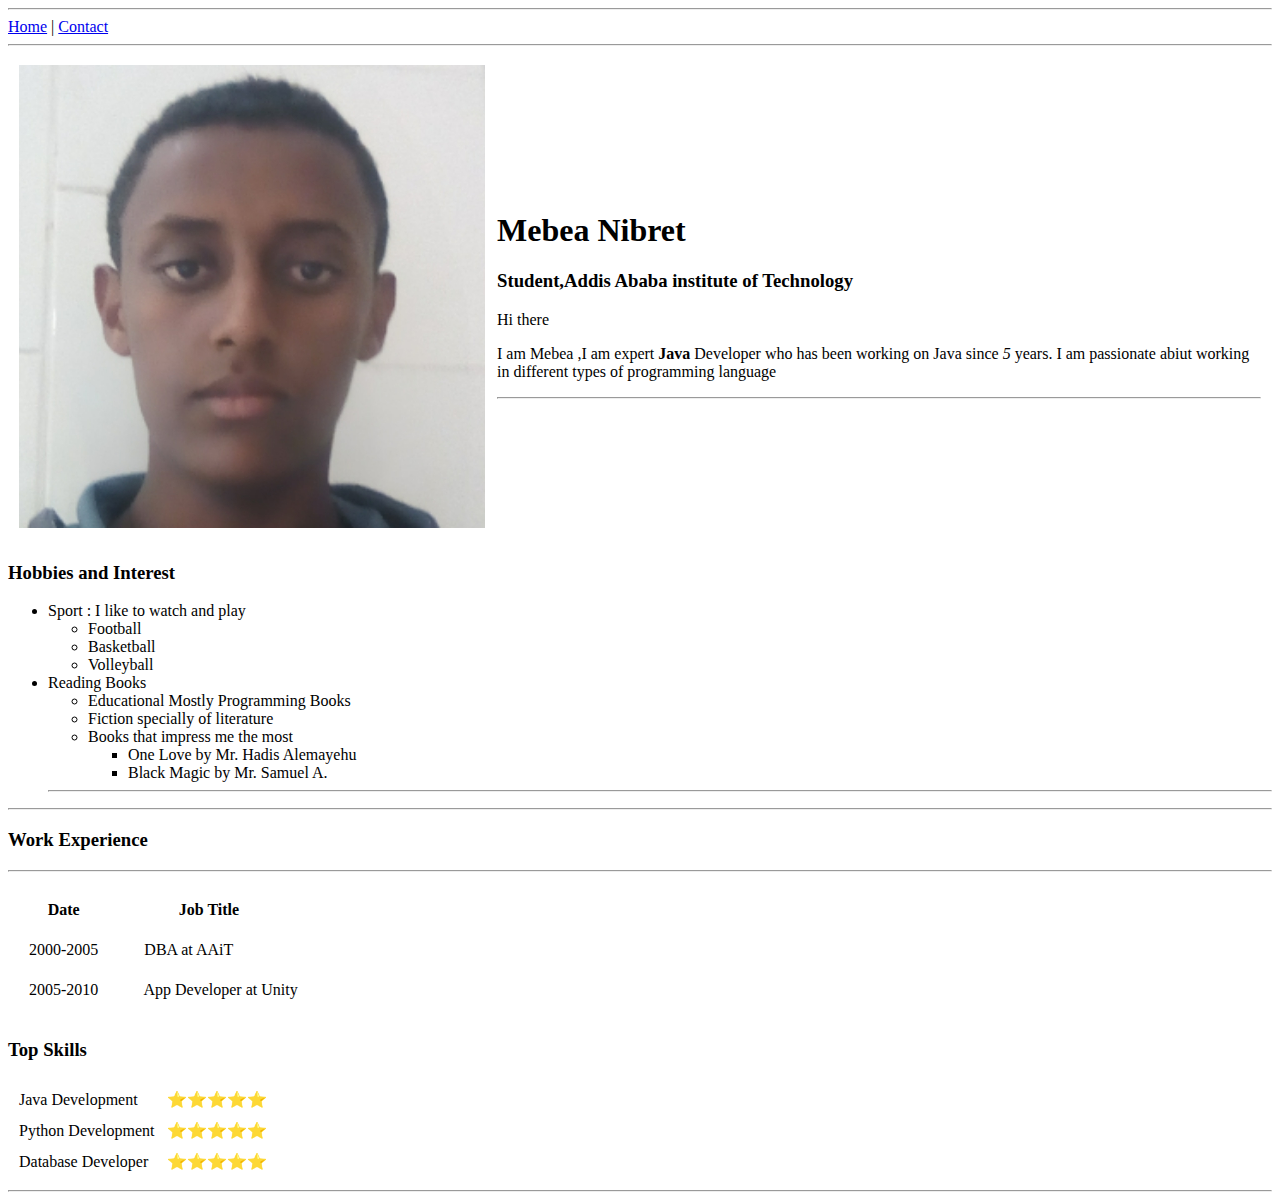
==== index.html @ ee4db9bf "first html commit." ====
<!DOCTYPE html>
<html lang="en">
    <head>
        <meta charset="UTF-8">
        <meta name="viewport" content="width=device-width, initial-scale=1.0">
        <title>Mebea Cv</title>
    </head>
    <body>
        <!-- Start -->

        <hr>
        <a href="index.html" target="blank">Home</a>    |
        <a href="contact.html" target="blank">Contact</a>


        <hr>



        <table cellspacing="10">
            <tr>
                <td>   <img src="./asset/images/IMG_20190409_080406.jpg" alt="Profile picture"> </td>
                <td>
                    <h1>Mebea Nibret</h1>
                    <h3>Student,Addis Ababa institute of Technology</h3>
                    <p>Hi there</p>
                    <p>I am Mebea ,I am expert<strong> Java </strong>Developer who has been working on Java since <em> 5 </em>years. I am passionate abiut working in different types of programming language
                    </p>
                    <hr>
                    
                </td>
            </tr>
        </table>
        <h3>Hobbies and Interest</h3>
            <ul>
                        <li>Sport : I like to watch and play
                            <ul>
                                <li>Football</li>
                                <li>Basketball</li>
                                <li>Volleyball</li>
                            </ul>
                        </li>
                        <li>Reading Books
                            <ul>
                                <li>Educational Mostly Programming Books</li>
                                <li>Fiction specially of literature
                                    <li>Books that impress me the most
                                        <ul>
                                            <li>One Love by Mr. Hadis Alemayehu</li>
                                            <li>Black Magic by Mr. Samuel A.</li>
                                        </ul>
                                    </li>
                                </li>
                            </ul>
                        </li>
                        <hr>
                    </ul>
                    <hr>
                    <h3>Work Experience</h3>
                    <table cellspacing="20">
                        <tr>
                            <th>Date</th>
                            <th>Job Title</th>
                            
                        </tr>
                        <tr>
                            <td>2000-2005</td>
                            <td>&nbsp &nbsp &nbsp DBA at AAiT</td>
                        </tr>
                        <tr>
                            <td>2005-2010</td>
                            <td>&nbsp &nbsp &nbsp App Developer at Unity</td>
                        </tr>
                        <hr>


                    </table>
                    <h3>Top Skills</h3>
                    <table cellspacing="10">
                        <tr>
                            <td>Java Development</td>
                            <td>⭐⭐⭐⭐⭐</td>


                        </tr>
                        <tr>
                        <td>Python Development</td>
                        <td>⭐⭐⭐⭐⭐</td>
                        </tr>

                        <tr>
                            <td>Database Developer</td>
                            <td>⭐⭐⭐⭐⭐</td>
                        </tr>

                    </table>
                    <hr>
        
    </body>
    
    
</html>
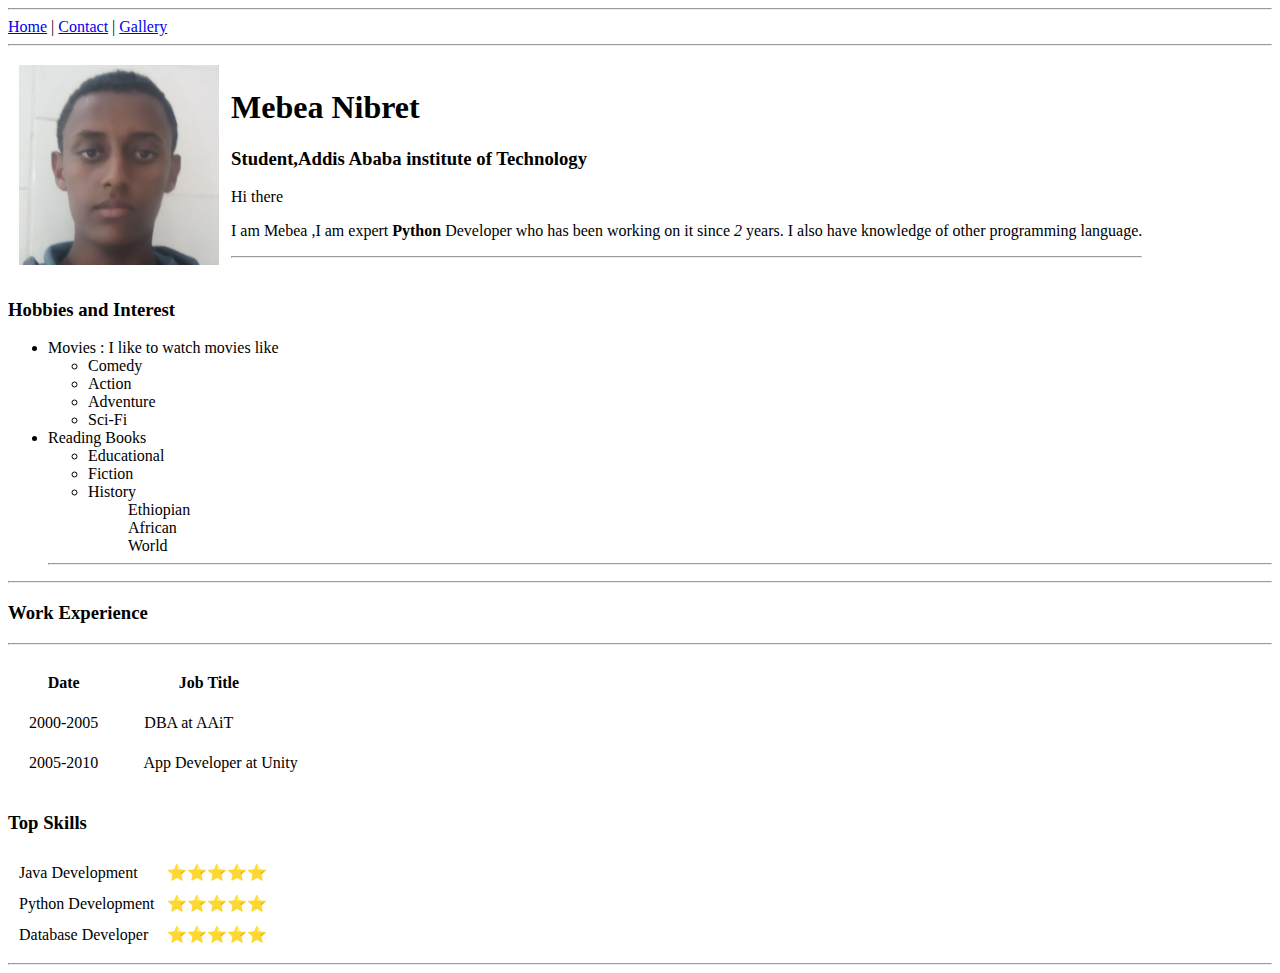
==== commit 047e261f: "Another commited added" ====
--- a/index.html
+++ b/index.html
@@ -4,27 +4,27 @@
         <meta charset="UTF-8">
         <meta name="viewport" content="width=device-width, initial-scale=1.0">
         <title>Mebea Cv</title>
+        <link rel="icon" href="./asset/images/HomeIcon.jpg">
     </head>
     <body>
         <!-- Start -->
 
         <hr>
         <a href="index.html" target="blank">Home</a>    |
-        <a href="contact.html" target="blank">Contact</a>
-
-
+        <a href="contact.html" target="blank">Contact</a> |
+        <a href="Gallery.html" target="blank">Gallery</a>
         <hr>
 
 
 
         <table cellspacing="10">
             <tr>
-                <td>   <img src="./asset/images/IMG_20190409_080406.jpg" alt="Profile picture"> </td>
+                <td>   <img src="./asset/images/PP.jpg" alt="Profile picture" height="200" width="200"> </td>
                 <td>
                     <h1>Mebea Nibret</h1>
                     <h3>Student,Addis Ababa institute of Technology</h3>
                     <p>Hi there</p>
-                    <p>I am Mebea ,I am expert<strong> Java </strong>Developer who has been working on Java since <em> 5 </em>years. I am passionate abiut working in different types of programming language
+                    <p>I am Mebea ,I am expert<strong> Python </strong>Developer who has been working on it since <em> 2 </em>years. I also have knowledge of other programming language.
                     </p>
                     <hr>
                     
@@ -33,23 +33,22 @@
         </table>
         <h3>Hobbies and Interest</h3>
             <ul>
-                        <li>Sport : I like to watch and play
+                        <li>Movies : I like to watch movies like
                             <ul>
-                                <li>Football</li>
-                                <li>Basketball</li>
-                                <li>Volleyball</li>
+                                <li>Comedy</li>
+                                <li>Action</li>
+                                <li>Adventure</li>
+                                <li>Sci-Fi</li>
                             </ul>
                         </li>
                         <li>Reading Books
                             <ul>
-                                <li>Educational Mostly Programming Books</li>
-                                <li>Fiction specially of literature
-                                    <li>Books that impress me the most
-                                        <ul>
-                                            <li>One Love by Mr. Hadis Alemayehu</li>
-                                            <li>Black Magic by Mr. Samuel A.</li>
-                                        </ul>
-                                    </li>
+                                <li>Educational</li>
+                                <li>Fiction</li>
+                                <li>History
+                                    <ul>Ethiopian</ul>
+                                    <ul>African</ul>
+                                    <ul>World</ul>
                                 </li>
                             </ul>
                         </li>
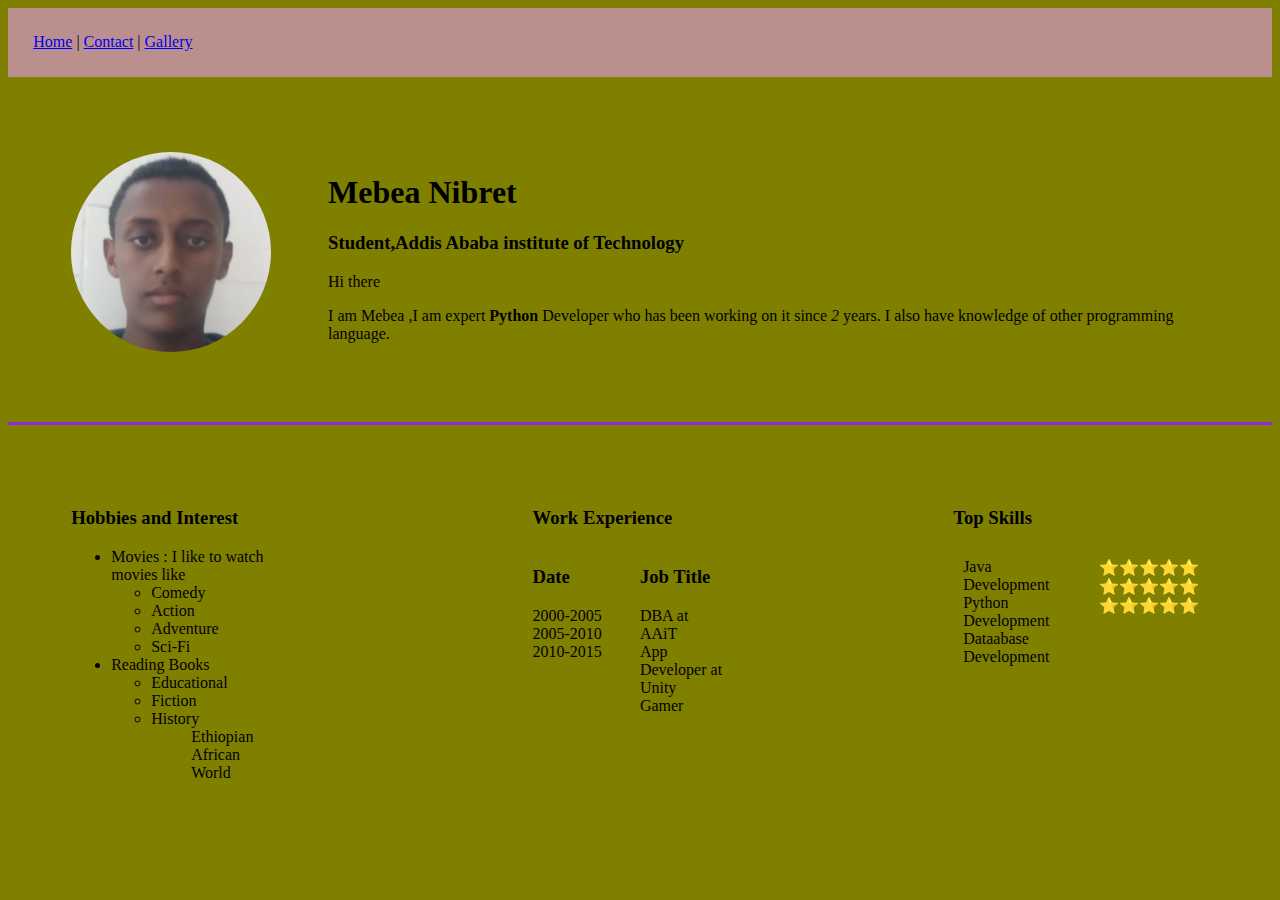
==== commit b839b603: "made changes on the index.html files using css" ====
--- a/index.html
+++ b/index.html
@@ -5,34 +5,35 @@
         <meta name="viewport" content="width=device-width, initial-scale=1.0">
         <title>Mebea Cv</title>
         <link rel="icon" href="./asset/images/HomeIcon.jpg">
+        <link rel="stylesheet" href="./asset/css/indexS.css">
+        
     </head>
     <body>
         <!-- Start -->
 
-        <hr>
+        <header>
         <a href="index.html" target="blank">Home</a>    |
         <a href="contact.html" target="blank">Contact</a> |
         <a href="Gallery.html" target="blank">Gallery</a>
-        <hr>
+        </header>
 
 
 
-        <table cellspacing="10">
-            <tr>
-                <td>   <img src="./asset/images/PP.jpg" alt="Profile picture" height="200" width="200"> </td>
-                <td>
+        <div id="first">
+            <img src="./asset/images/PP.jpg" alt="Profile picture" height="200" width="200" id="profile">
+            <div>
                     <h1>Mebea Nibret</h1>
                     <h3>Student,Addis Ababa institute of Technology</h3>
                     <p>Hi there</p>
                     <p>I am Mebea ,I am expert<strong> Python </strong>Developer who has been working on it since <em> 2 </em>years. I also have knowledge of other programming language.
                     </p>
-                    <hr>
-                    
-                </td>
-            </tr>
-        </table>
-        <h3>Hobbies and Interest</h3>
-            <ul>
+            </div>
+        </div>
+        <div id="main">
+            <div id="HI">
+            <h3>Hobbies and Interest</h3>
+            
+                <ul>
                         <li>Movies : I like to watch movies like
                             <ul>
                                 <li>Comedy</li>
@@ -52,50 +53,52 @@
                                 </li>
                             </ul>
                         </li>
-                        <hr>
+                        
                     </ul>
-                    <hr>
-                    <h3>Work Experience</h3>
-                    <table cellspacing="20">
-                        <tr>
-                            <th>Date</th>
-                            <th>Job Title</th>
+            </div>
+        
+
+            <div id="dandj">
+                <h3>Work Experience</h3>
+                <div id="indandj">
+                <div id="dates" class="d&j">
+                            <h3>Date</h3>
+                            <div>2000-2005</div>
+                            <div>2005-2010</div>
+                            <div>2010-2015</div>
                             
-                        </tr>
-                        <tr>
-                            <td>2000-2005</td>
-                            <td>&nbsp &nbsp &nbsp DBA at AAiT</td>
-                        </tr>
-                        <tr>
-                            <td>2005-2010</td>
-                            <td>&nbsp &nbsp &nbsp App Developer at Unity</td>
-                        </tr>
-                        <hr>
+                </div>
+        
+
+                <div id="jobs" class="daj">
+                    <h3>Job Title</h3>
+                    <div>DBA at AAiT</div>
+                    <div>App Developer at Unity</div>
+                    <div>Gamer</div>
+                </div>
+                </div>
+            </div>
+
+            <div id="TS">
+            <h3>Top Skills</h3>
+                <div id="inTS">
+                
+                    <div id="skills">
+                        <div>Java Development</div>
+                        <div>Python Development</div>
+                        <div>Dataabase Development</div>
+                    </div>
+                    
+                    <div id="ratings">
+                        <div>⭐⭐⭐⭐⭐</div>
+                        <div>⭐⭐⭐⭐⭐</div>
+                        <div>⭐⭐⭐⭐⭐</div>
+                    </div>
+                </div>
 
 
-                    </table>
-                    <h3>Top Skills</h3>
-                    <table cellspacing="10">
-                        <tr>
-                            <td>Java Development</td>
-                            <td>⭐⭐⭐⭐⭐</td>
-
-
-                        </tr>
-                        <tr>
-                        <td>Python Development</td>
-                        <td>⭐⭐⭐⭐⭐</td>
-                        </tr>
-
-                        <tr>
-                            <td>Database Developer</td>
-                            <td>⭐⭐⭐⭐⭐</td>
-                        </tr>
-
-                    </table>
-                    <hr>
+            </div>
+        </div>
         
     </body>
-    
-    
 </html>--- a/asset/css/indexS.css
+++ b/asset/css/indexS.css
@@ -0,0 +1,80 @@
+body{
+    background-color:olive;
+}
+
+header{
+    padding: 2%;
+    margin-bottom: 1%;
+    background-color: rosybrown;
+}
+#first{
+    display: flex;
+    flex-direction: row;
+    flex-wrap: nowrap;
+    padding: 5%;
+}
+
+#first>div{
+    padding-left: 5%;
+}
+
+#profile{
+    border-radius: 50%;
+}
+
+#main{
+    border-top: solid 3px blueviolet;
+    padding: 5%;
+    display: flex;
+    flex-direction: row;
+}
+
+#HI{
+    padding-right: 20%;
+}
+
+#dandj{
+    padding-right: 10%;
+}
+#indandj{
+    display: flex;
+    flex-direction: row;
+}
+
+#dates{
+    width: 100%;
+    display: flex;
+    flex-direction: column;
+    flex-wrap: nowrap;
+}
+
+#jobs{
+    display: flex;
+    flex-direction: column;
+    flex-wrap: nowrap;
+}
+
+#TS{
+    padding-left: 10%;
+}
+
+#inTS{
+    display: flex;
+    flex-direction: row;
+    flex-wrap: nowrap;
+}
+
+#skills{
+    padding: 10px;
+    height: auto;
+    display: flex;
+    flex-direction: column;
+    flex-wrap: nowrap;
+}
+
+#ratings{
+    padding: 10px;
+    display: flex;
+    flex-direction: column;
+    flex-wrap: nowrap;
+}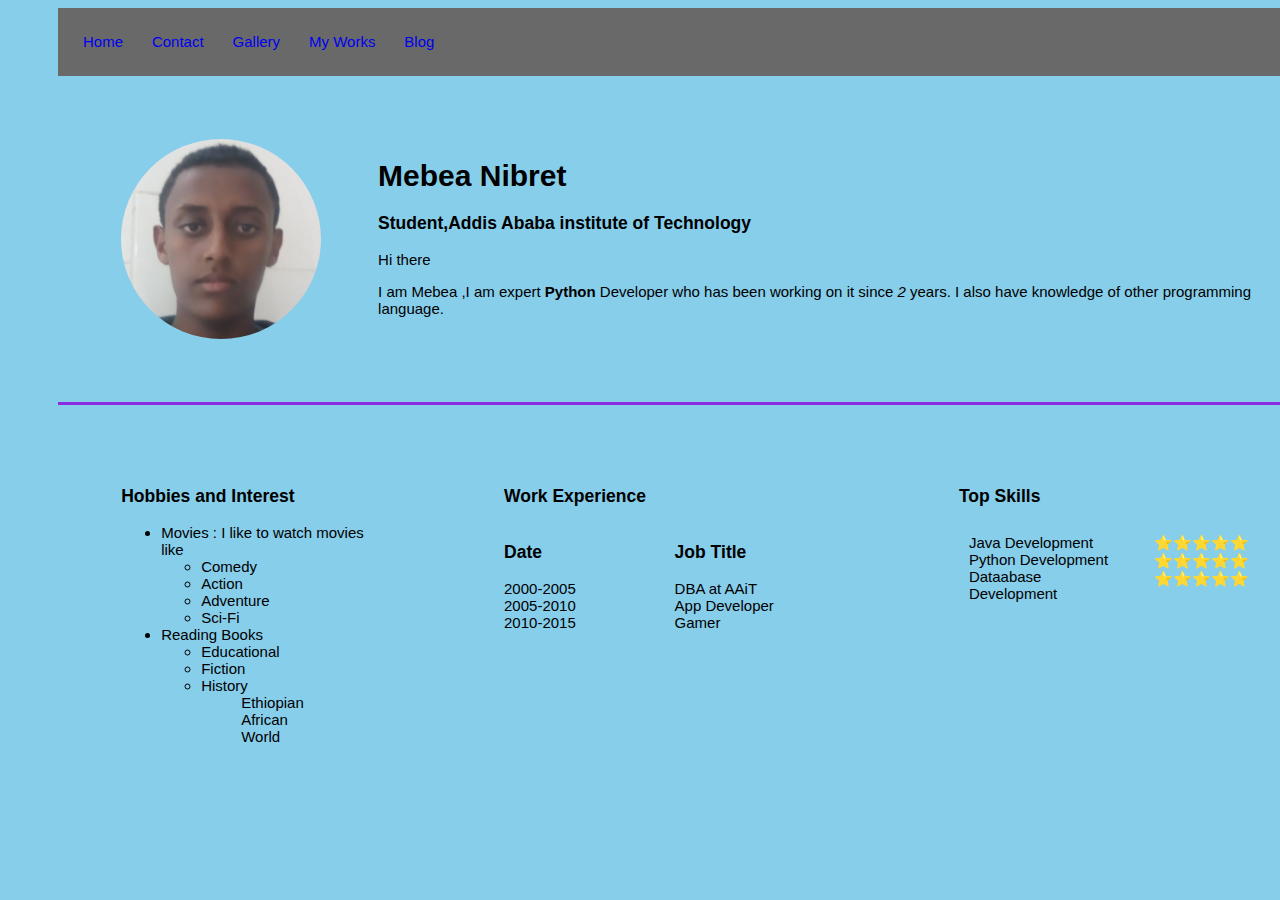
==== commit da5d6188: "Added myworks and blog page and made some changes." ====
--- a/index.html
+++ b/index.html
@@ -12,9 +12,11 @@
         <!-- Start -->
 
         <header>
-        <a href="index.html" target="blank">Home</a>    |
-        <a href="contact.html" target="blank">Contact</a> |
-        <a href="Gallery.html" target="blank">Gallery</a>
+            <a href="index.html" >Home</a>    
+            <a href="contact.html">Contact</a> 
+            <a href="Gallery.html">Gallery</a>
+            <a href="myworks.html" target="_blank">My Works</a>
+            <a href="blog.html" target="blank">Blog</a>
         </header>
 
 
@@ -61,7 +63,7 @@
             <div id="dandj">
                 <h3>Work Experience</h3>
                 <div id="indandj">
-                <div id="dates" class="d&j">
+                <div id="dates" class="daj">
                             <h3>Date</h3>
                             <div>2000-2005</div>
                             <div>2005-2010</div>
@@ -73,7 +75,7 @@
                 <div id="jobs" class="daj">
                     <h3>Job Title</h3>
                     <div>DBA at AAiT</div>
-                    <div>App Developer at Unity</div>
+                    <div>App Developer</div>
                     <div>Gamer</div>
                 </div>
                 </div>
--- a/asset/css/indexS.css
+++ b/asset/css/indexS.css
@@ -1,12 +1,24 @@
 body{
-    background-color:olive;
+    background-color: skyblue;
+    font-size: 15px;
+    font-style: normal;
+    font-family: Arial, Helvetica, sans-serif;
+    position: relative;
+    left: 50px; 
+    padding-bottom: 10px;
 }
 
 header{
-    padding: 2%;
-    margin-bottom: 1%;
-    background-color: rosybrown;
+    padding: 1%;
+    padding-top: 2%;
+    padding-bottom: 2%;    background-color: dimgray;
 }
+
+header>a{
+    text-decoration: none;
+    padding: 1%;
+}
+
 #first{
     display: flex;
     flex-direction: row;
@@ -30,32 +42,31 @@
 }
 
 #HI{
-    padding-right: 20%;
+    padding-right: 10%;
 }
 
 #dandj{
     padding-right: 10%;
+    width: 30%;
 }
 #indandj{
     display: flex;
     flex-direction: row;
+    width: 100%;
 }
 
 #dates{
-    width: 100%;
     display: flex;
     flex-direction: column;
     flex-wrap: nowrap;
+    width: 100%;
 }
 
 #jobs{
     display: flex;
     flex-direction: column;
     flex-wrap: nowrap;
-}
-
-#TS{
-    padding-left: 10%;
+    width: 100%;
 }
 
 #inTS{
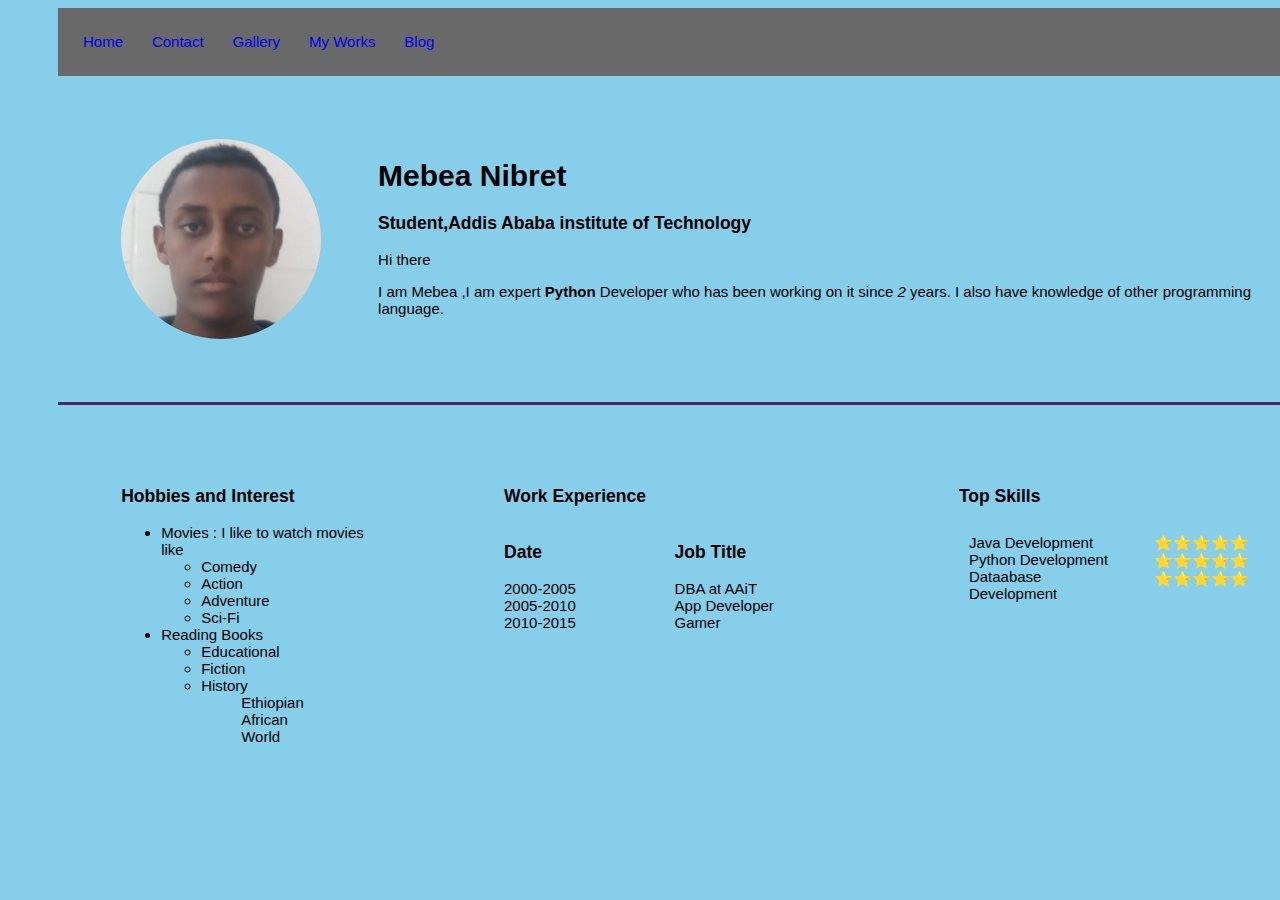
==== commit 1687a6b1: "Another changes in contact and home page." ====
--- a/index.html
+++ b/index.html
@@ -6,7 +6,6 @@
         <title>Mebea Cv</title>
         <link rel="icon" href="./asset/images/HomeIcon.jpg">
         <link rel="stylesheet" href="./asset/css/indexS.css">
-        
     </head>
     <body>
         <!-- Start -->
--- a/asset/css/indexS.css
+++ b/asset/css/indexS.css
@@ -11,7 +11,8 @@
 header{
     padding: 1%;
     padding-top: 2%;
-    padding-bottom: 2%;    background-color: dimgray;
+    padding-bottom: 2%;    
+    background-color: dimgray;
 }
 
 header>a{
@@ -35,7 +36,7 @@
 }
 
 #main{
-    border-top: solid 3px blueviolet;
+    border-top: solid 3px rgb(71, 39, 100);
     padding: 5%;
     display: flex;
     flex-direction: row;
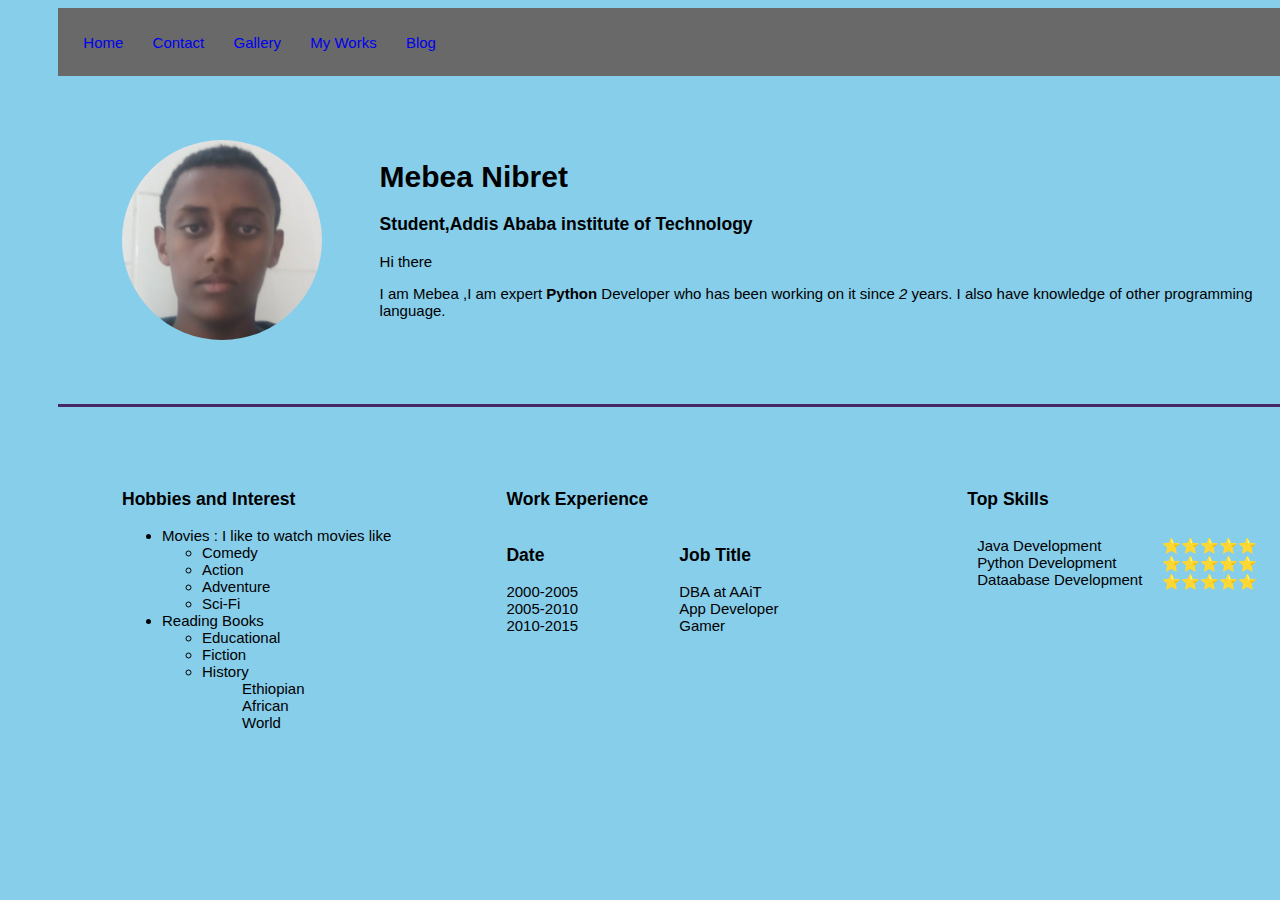
==== commit eb94a14a: "final commit." ====
--- a/index.html
+++ b/index.html
@@ -15,7 +15,7 @@
             <a href="contact.html">Contact</a> 
             <a href="Gallery.html">Gallery</a>
             <a href="myworks.html" target="_blank">My Works</a>
-            <a href="blog.html" target="blank">Blog</a>
+            <a href="blog.html" target="_blank">Blog</a>
         </header>
 
 
--- a/asset/css/indexS.css
+++ b/asset/css/indexS.css
@@ -89,4 +89,16 @@
     display: flex;
     flex-direction: column;
     flex-wrap: nowrap;
+}
+
+@media (max-width:1000px){
+    body{
+        width: 100%;
+    }
+}
+
+@media (min-width:300px){
+    body{
+        width: 100%;
+    }
 }